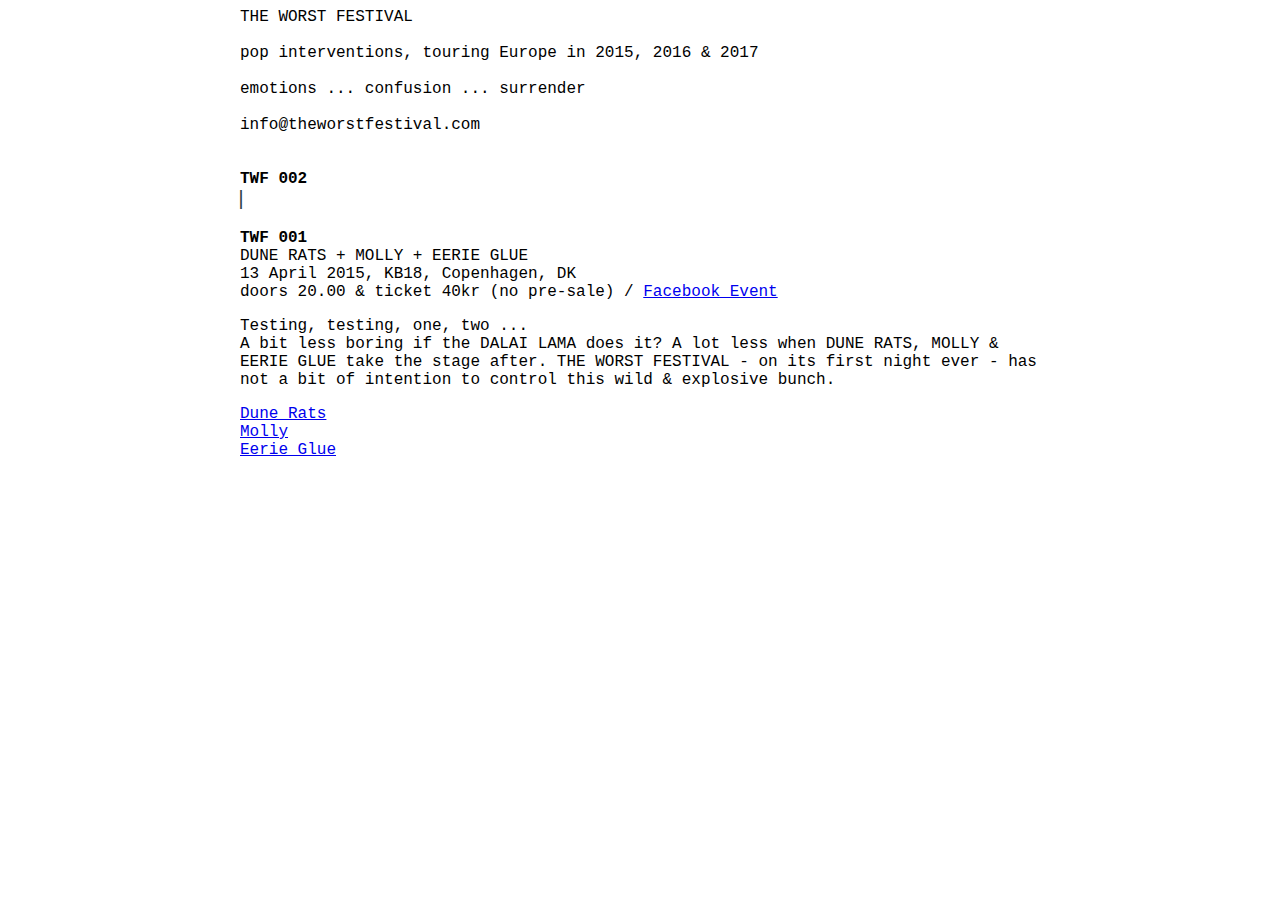
==== index.html @ e77328b7 "index fb event tekst" ====
<!DOCTYPE html>
<html>
<head>
	<meta name="viewport" content="width=device-width">
	<link rel="stylesheet" type="text/css" href="style.css">
	<title>THE WORST FESTIVAL</title>
	<style>
		body { font-family: "Courier New", "Times New Viking"}
	</style>
	<script type="text/javascript" src="http://ajax.googleapis.com/ajax/libs/jquery/1.10.2/jquery.min.js"></script>
	<script type="text/javascript" src="slide-fade-content.js"></script>
	<style type="text/css">
	.loader { border: 0 none; float: left; clear: both; margin: 100px 0 0 200px; }
</style>
</head>
<body>
	<div id="page-wrap">
		<header>
		</header>

		THE WORST FESTIVAL<br><br>

		pop interventions, touring Europe in 2015, 2016 &amp; 2017<br><br>

		emotions ... confusion ... surrender<br><br>

		<div class="infolink"><a href="mailto:info@theworstfestival.com">info@theworstfestival.com</a></div><br><br>
		
		<!--
		emotions - "good is the name of evil in the context of pop"
		confusion - "Pablo Picasso was not never called an asshole"
		surrender - "YOU WILL LOVE EACH OTHER"
		-->
		<b>TWF 002</b></br>
		<span id="typed-cursor" class="blinking">|</span></br></br>
		
		<b>TWF 001</b></br>
		DUNE RATS + MOLLY + EERIE GLUE </br>
		13 April 2015, KB18, Copenhagen, DK</br>
		doors 20.00 &amp; ticket 40kr (no pre-sale) / <a href="https://www.facebook.com/events/1395406594109963/" target="_blank">Facebook Event</a></br>
		<p>
		Testing, testing, one, two ...</br>
		A bit less boring if the DALAI LAMA does it? A lot less when DUNE RATS, MOLLY &amp; EERIE GLUE take the stage after. THE WORST FESTIVAL &#45; on its first night ever &#45; has not a bit of intention to control this wild &amp; explosive bunch.
		</p>
		<ul style="list-style-type:none">
			<li><a class="more" href="#first-item">Dune Rats</a></li>
			<li><a class="more" href="#second-item">Molly</a></li>
			<li><a class="more" href="#third-item">Eerie Glue</a></li>
		</ul>
		<div id="ajax"></div>
		
	</div>

</body>
</html>
---- style.css ----
html, body {
    height: 100%;
	
}

a:visited{color:blue}

#page-wrap {
     width: 800px;
     margin: 0 auto;
}
header {
    float: right;
	 
	}
.infolink a {
    text-decoration: none;
	color: black;
	}

.bandlinks a {
    text-decoration: none;
	color: black;
	}

ul {
    margin: 0 0; padding: 0 0;}

#typed-cursor {
	font-weight: bolder;
    font-size: 20px;
    color: black;
    margin-left: -5px;

	}
	 
.slogan {
	color: #2E3D48;
	font-size: 30px;
	position: absolute;
	top: 50%;
	text-align: center;
	margin: -60px 0 0 0;
	display: block;
	width: 100%;
}

#typed-cursor {
	color: #2E3D48;
	font-weight: 100;
}

#typed-cursor.blinking {
  -webkit-animation: 1s blink step-end infinite;
	-moz-animation: 1s blink step-end infinite;
	-ms-animation: 1s blink step-end infinite;
	-o-animation: 1s blink step-end infinite;
	animation: 1s blink step-end infinite;
}

@keyframes "blink" {
	from,to {
	color: transparent;
}
 50% {
    color: black;
 }

}

@-moz-keyframes blink {
	from,to {
	color: transparent;
}
 50% {
   color: black;
 }

}

@-webkit-keyframes "blink" {
	from,to {
	color: transparent;
}
 50% {
   color: black;
 }

}

@-ms-keyframes "blink" {
	from,to {
	color: transparent;
}
 50% {
   color: black;
 }

}

@-o-keyframes "blink" {
	from,to {
	color: transparent;
}
 50% {
   color: black;
 }
}

@-ms-viewport{
  width: device-width;
}

@media max-width: 400px {
        body {
          font-size: 13px;
          font-weight: bold;

        }
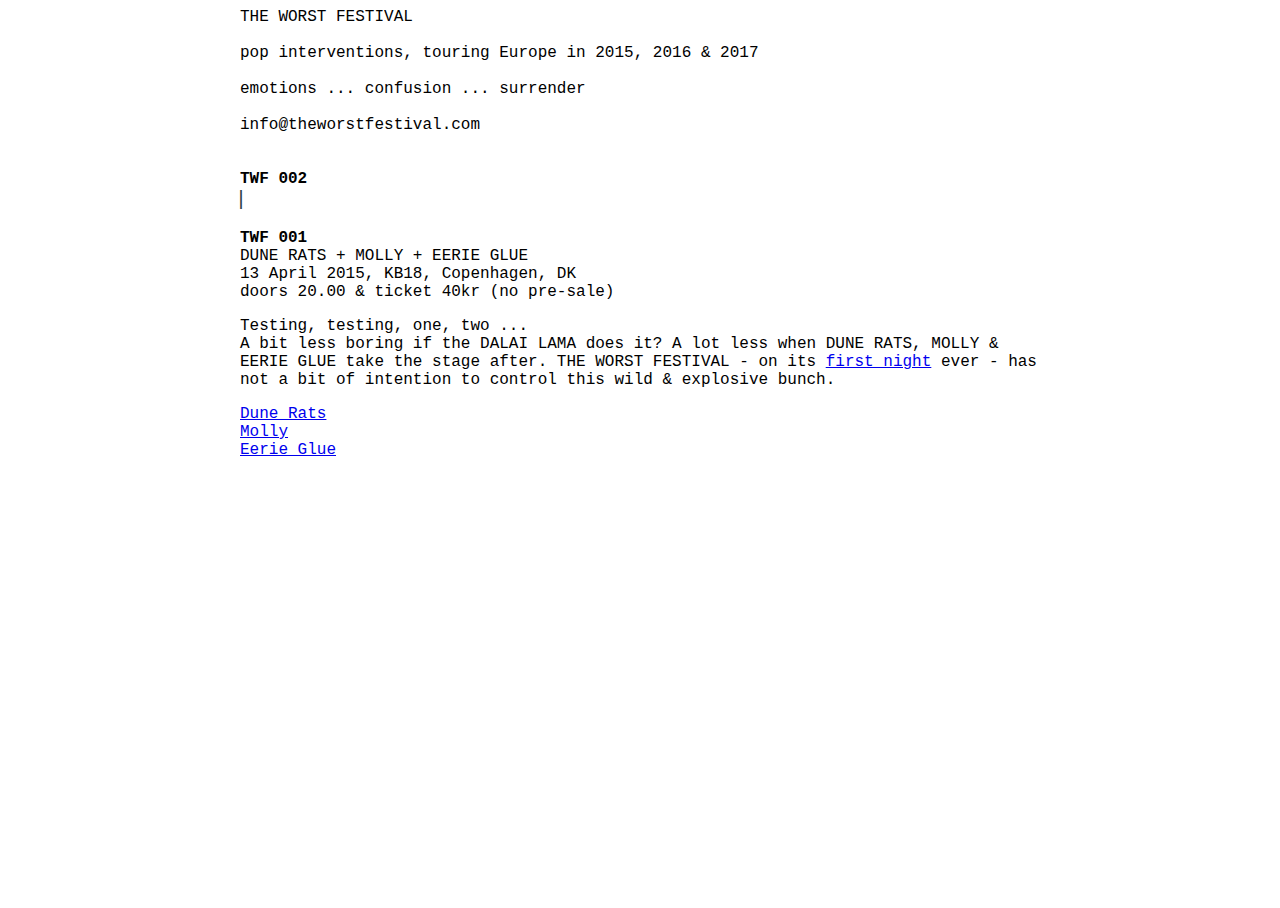
==== commit 04c7a11d: "index fb event in tekst gelinked" ====
--- a/index.html
+++ b/index.html
@@ -37,10 +37,10 @@
 		<b>TWF 001</b></br>
 		DUNE RATS + MOLLY + EERIE GLUE </br>
 		13 April 2015, KB18, Copenhagen, DK</br>
-		doors 20.00 &amp; ticket 40kr (no pre-sale) / <a href="https://www.facebook.com/events/1395406594109963/" target="_blank">Facebook Event</a></br>
+		doors 20.00 &amp; ticket 40kr (no pre-sale)</br>
 		<p>
 		Testing, testing, one, two ...</br>
-		A bit less boring if the DALAI LAMA does it? A lot less when DUNE RATS, MOLLY &amp; EERIE GLUE take the stage after. THE WORST FESTIVAL &#45; on its first night ever &#45; has not a bit of intention to control this wild &amp; explosive bunch.
+		A bit less boring if the DALAI LAMA does it? A lot less when DUNE RATS, MOLLY &amp; EERIE GLUE take the stage after. THE WORST FESTIVAL &#45; on its <a href="https://www.facebook.com/events/1395406594109963/" target="_blank">first night</a> ever &#45; has not a bit of intention to control this wild &amp; explosive bunch.
 		</p>
 		<ul style="list-style-type:none">
 			<li><a class="more" href="#first-item">Dune Rats</a></li>
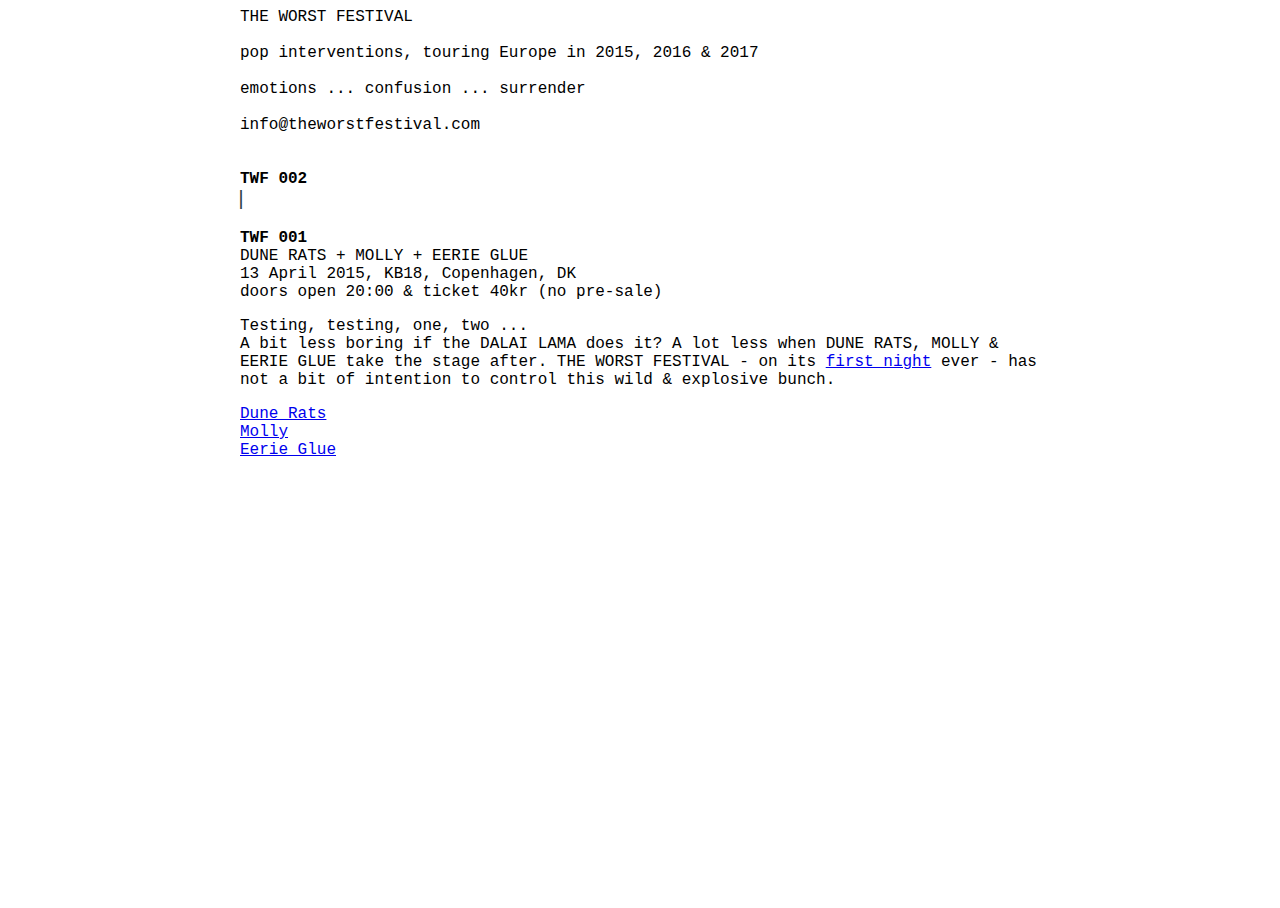
==== commit 68c7dfe6: "kleine tekst aanpassingen" ====
--- a/index.html
+++ b/index.html
@@ -37,7 +37,7 @@
 		<b>TWF 001</b></br>
 		DUNE RATS + MOLLY + EERIE GLUE </br>
 		13 April 2015, KB18, Copenhagen, DK</br>
-		doors 20.00 &amp; ticket 40kr (no pre-sale)</br>
+		doors open 20:00 &amp; ticket 40kr (no pre-sale)</br>
 		<p>
 		Testing, testing, one, two ...</br>
 		A bit less boring if the DALAI LAMA does it? A lot less when DUNE RATS, MOLLY &amp; EERIE GLUE take the stage after. THE WORST FESTIVAL &#45; on its <a href="https://www.facebook.com/events/1395406594109963/" target="_blank">first night</a> ever &#45; has not a bit of intention to control this wild &amp; explosive bunch.
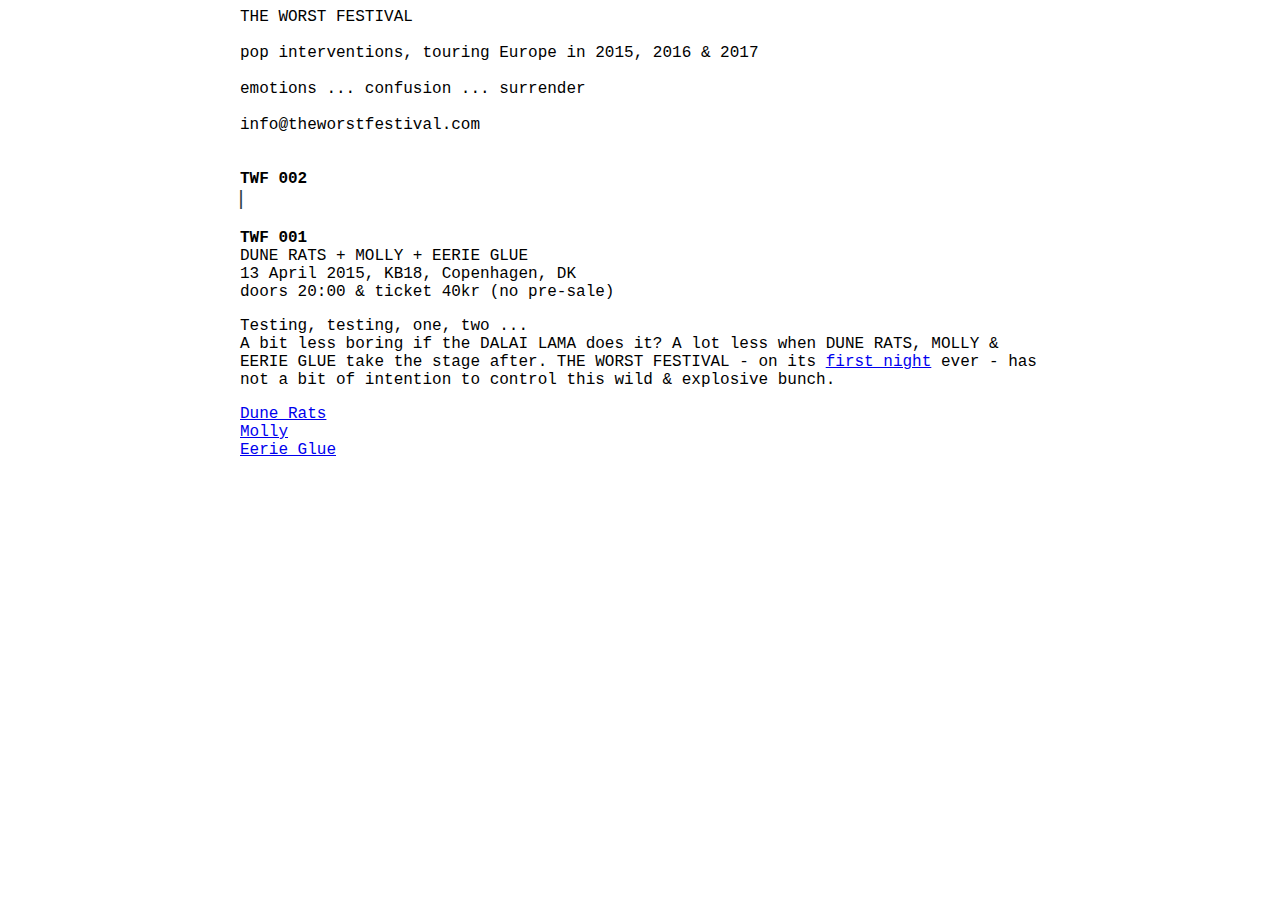
==== commit 9c31245b: "kleine aanpassingen" ====
--- a/index.html
+++ b/index.html
@@ -37,7 +37,7 @@
 		<b>TWF 001</b></br>
 		DUNE RATS + MOLLY + EERIE GLUE </br>
 		13 April 2015, KB18, Copenhagen, DK</br>
-		doors open 20:00 &amp; ticket 40kr (no pre-sale)</br>
+		doors 20:00 &amp; ticket 40kr (no pre-sale)</br>
 		<p>
 		Testing, testing, one, two ...</br>
 		A bit less boring if the DALAI LAMA does it? A lot less when DUNE RATS, MOLLY &amp; EERIE GLUE take the stage after. THE WORST FESTIVAL &#45; on its <a href="https://www.facebook.com/events/1395406594109963/" target="_blank">first night</a> ever &#45; has not a bit of intention to control this wild &amp; explosive bunch.
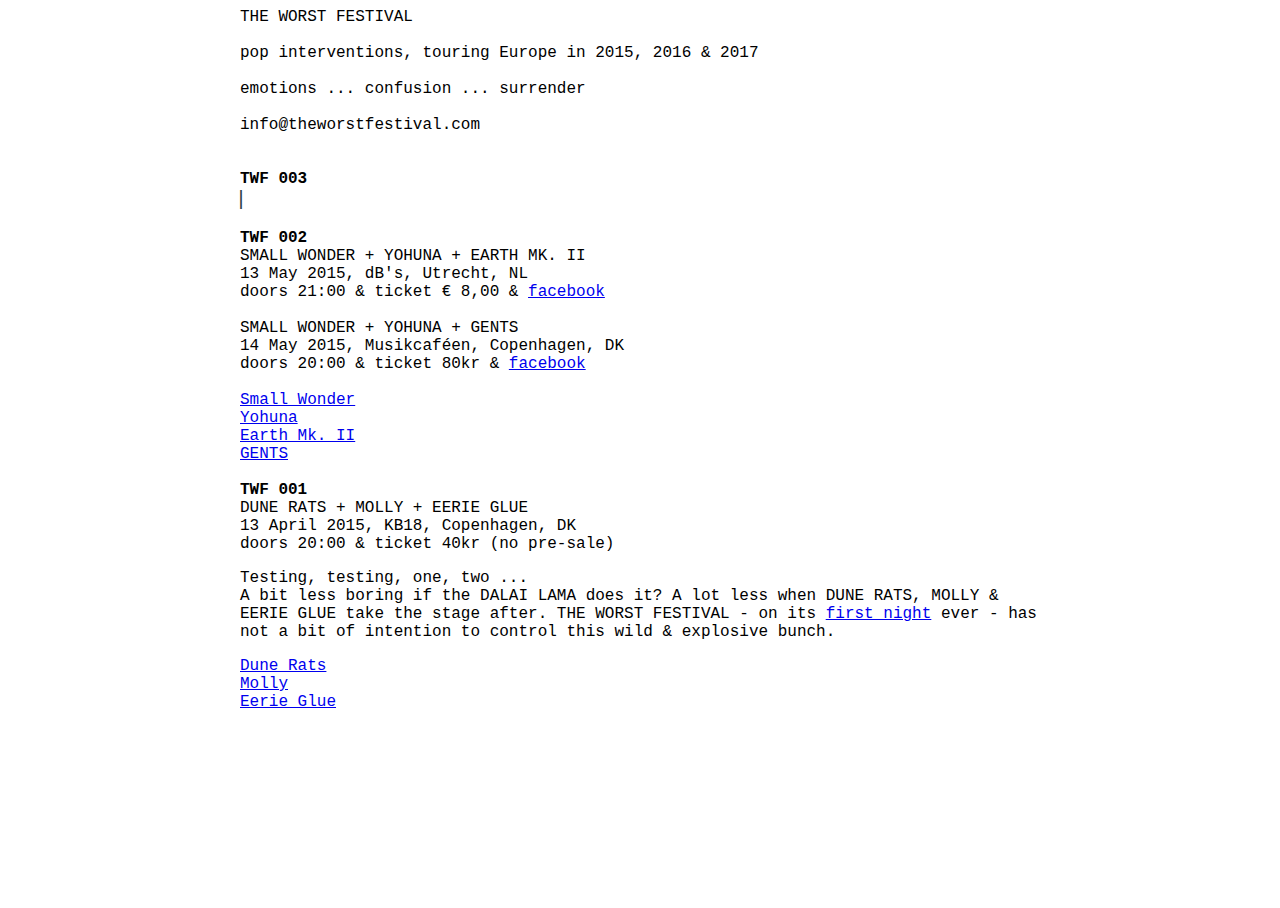
==== commit 7369141a: "twf002 event toegevoegd aan homepage" ====
--- a/index.html
+++ b/index.html
@@ -31,9 +31,30 @@
 		confusion - "Pablo Picasso was not never called an asshole"
 		surrender - "YOU WILL LOVE EACH OTHER"
 		-->
-		<b>TWF 002</b></br>
+		<b>TWF 003</b></br>
 		<span id="typed-cursor" class="blinking">|</span></br></br>
 		
+		<b>TWF 002</b></br>
+		SMALL WONDER + YOHUNA + EARTH MK. II </br>
+		13 May 2015, dB's, Utrecht, NL</br>
+		doors 21:00 &amp; ticket &euro; 8,00 &amp; <a href="https://www.facebook.com/events/936796479685448/" target="_blank">facebook</a>
+</br>
+		
+		</br>
+		SMALL WONDER + YOHUNA + GENTS </br>
+		14 May 2015, Musikcaf&eacute;en, Copenhagen, DK</br>
+		doors 20:00 &amp; ticket 80kr &amp; <a href="https://www.facebook.com/events/470922776389111/" target="_blank">facebook</a>
+		</br>
+		</br>
+		<ul style="list-style-type:none">
+			<li><a class="more2" href="#fourth-item">Small Wonder</a></li>
+			<li><a class="more2" href="#fifth-item">Yohuna</a></li>
+			<li><a class="more2" href="#sixth-item">Earth Mk. II</a></li>
+			<li><a class="more2" href="#seventh-item">GENTS</a></li>
+		</ul>
+		<div id="ajax2"></div>
+		</br>
+
 		<b>TWF 001</b></br>
 		DUNE RATS + MOLLY + EERIE GLUE </br>
 		13 April 2015, KB18, Copenhagen, DK</br>
@@ -43,11 +64,11 @@
 		A bit less boring if the DALAI LAMA does it? A lot less when DUNE RATS, MOLLY &amp; EERIE GLUE take the stage after. THE WORST FESTIVAL &#45; on its <a href="https://www.facebook.com/events/1395406594109963/" target="_blank">first night</a> ever &#45; has not a bit of intention to control this wild &amp; explosive bunch.
 		</p>
 		<ul style="list-style-type:none">
-			<li><a class="more" href="#first-item">Dune Rats</a></li>
-			<li><a class="more" href="#second-item">Molly</a></li>
-			<li><a class="more" href="#third-item">Eerie Glue</a></li>
+			<li><a class="more1" href="#first-item">Dune Rats</a></li>
+			<li><a class="more1" href="#second-item">Molly</a></li>
+			<li><a class="more1" href="#third-item">Eerie Glue</a></li>
 		</ul>
-		<div id="ajax"></div>
+		<div id="ajax1"></div>
 		
 	</div>
 
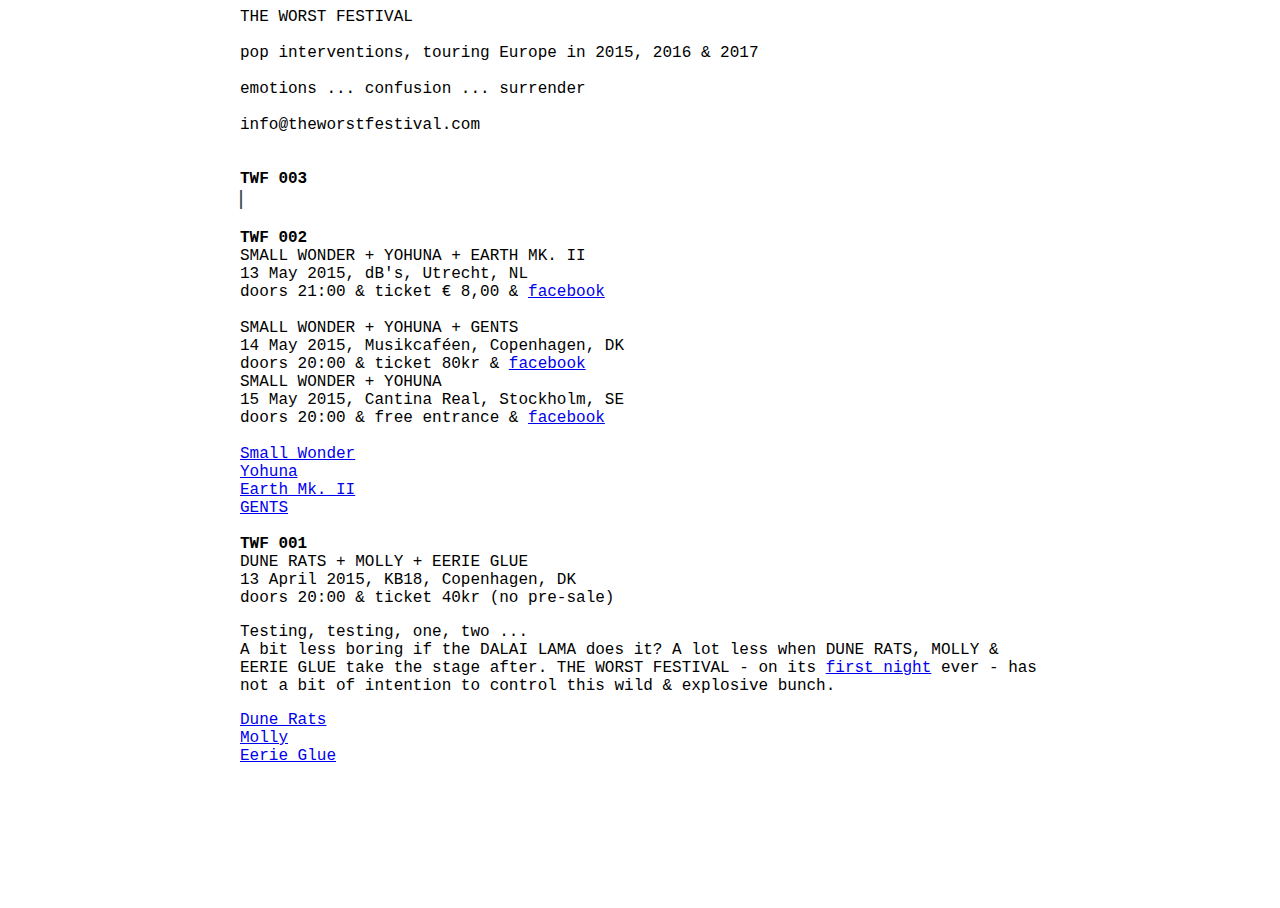
==== commit c31dfc81: "favicon items + small wonder stockholm concert" ====
--- a/index.html
+++ b/index.html
@@ -1,6 +1,23 @@
 <!DOCTYPE html>
 <html>
 <head>
+	<link rel="apple-touch-icon" sizes="57x57" href="/favicon/apple-icon-57x57.png">
+	<link rel="apple-touch-icon" sizes="60x60" href="/favicon/apple-icon-60x60.png">
+	<link rel="apple-touch-icon" sizes="72x72" href="/favicon/apple-icon-72x72.png">
+	<link rel="apple-touch-icon" sizes="76x76" href="/favicon/apple-icon-76x76.png">
+	<link rel="apple-touch-icon" sizes="114x114" href="/favicon/apple-icon-114x114.png">
+	<link rel="apple-touch-icon" sizes="120x120" href="/favicon/apple-icon-120x120.png">
+	<link rel="apple-touch-icon" sizes="144x144" href="/favicon/apple-icon-144x144.png">
+	<link rel="apple-touch-icon" sizes="152x152" href="/favicon/apple-icon-152x152.png">
+	<link rel="apple-touch-icon" sizes="180x180" href="/favicon/apple-icon-180x180.png">
+	<link rel="icon" type="image/png" sizes="192x192"  href="/favicon/android-icon-192x192.png">
+	<link rel="icon" type="image/png" sizes="32x32" href="/favicon/favicon-32x32.png">
+	<link rel="icon" type="image/png" sizes="96x96" href="/favicon/favicon-96x96.png">
+	<link rel="icon" type="image/png" sizes="16x16" href="/favicon/favicon-16x16.png">
+	<link rel="manifest" href="/manifest.json">
+	<meta name="msapplication-TileColor" content="#ffffff">
+	<meta name="msapplication-TileImage" content="/ms-icon-144x144.png">
+	<meta name="theme-color" content="#ffffff">
 	<meta name="viewport" content="width=device-width">
 	<link rel="stylesheet" type="text/css" href="style.css">
 	<title>THE WORST FESTIVAL</title>
@@ -45,6 +62,10 @@
 		14 May 2015, Musikcaf&eacute;en, Copenhagen, DK</br>
 		doors 20:00 &amp; ticket 80kr &amp; <a href="https://www.facebook.com/events/470922776389111/" target="_blank">facebook</a>
 		</br>
+		SMALL WONDER + YOHUNA</br>
+		15 May 2015, Cantina Real, Stockholm, SE</br>
+		doors 20:00 &amp; free entrance &amp; <a href="https://www.facebook.com/events/367103570150422/" target="_blank">facebook</a>
+</br>
 		</br>
 		<ul style="list-style-type:none">
 			<li><a class="more2" href="#fourth-item">Small Wonder</a></li>
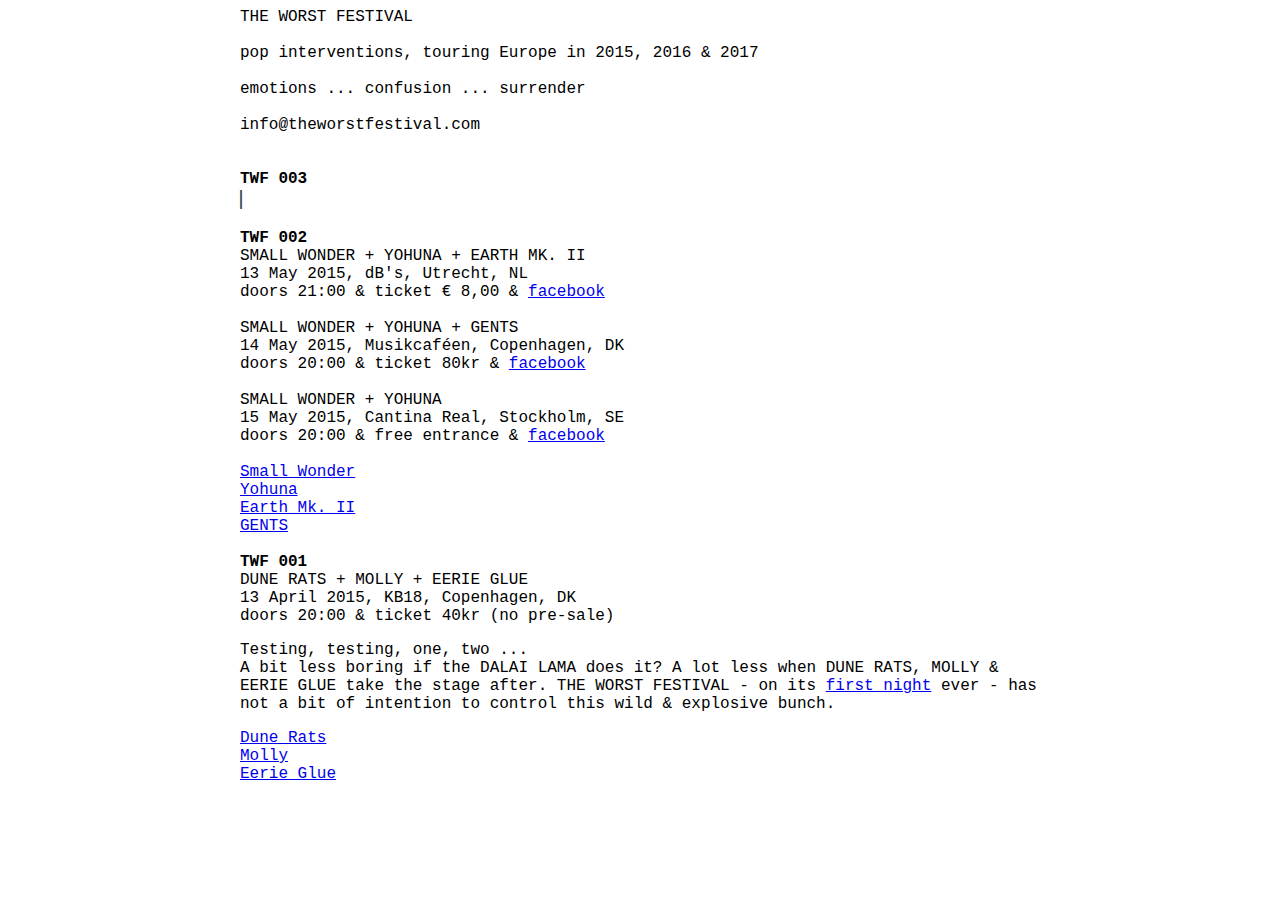
==== commit d92b167f: "extra br yachter stockholm gig" ====
--- a/index.html
+++ b/index.html
@@ -61,7 +61,7 @@
 		SMALL WONDER + YOHUNA + GENTS </br>
 		14 May 2015, Musikcaf&eacute;en, Copenhagen, DK</br>
 		doors 20:00 &amp; ticket 80kr &amp; <a href="https://www.facebook.com/events/470922776389111/" target="_blank">facebook</a>
-		</br>
+		</br></br>
 		SMALL WONDER + YOHUNA</br>
 		15 May 2015, Cantina Real, Stockholm, SE</br>
 		doors 20:00 &amp; free entrance &amp; <a href="https://www.facebook.com/events/367103570150422/" target="_blank">facebook</a>
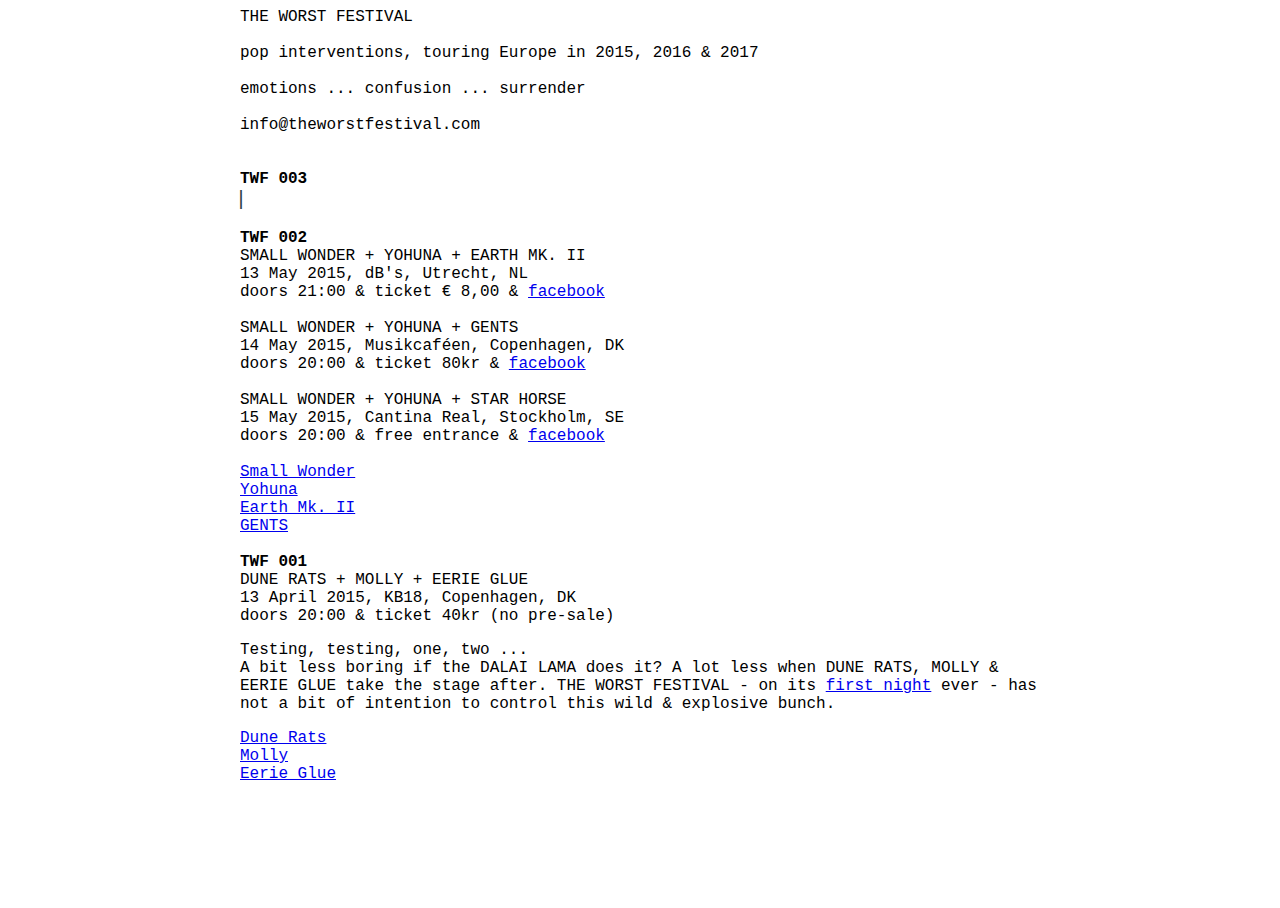
==== commit 73edf047: "star horse toegevoegd" ====
--- a/index.html
+++ b/index.html
@@ -62,7 +62,7 @@
 		14 May 2015, Musikcaf&eacute;en, Copenhagen, DK</br>
 		doors 20:00 &amp; ticket 80kr &amp; <a href="https://www.facebook.com/events/470922776389111/" target="_blank">facebook</a>
 		</br></br>
-		SMALL WONDER + YOHUNA</br>
+		SMALL WONDER + YOHUNA + STAR HORSE</br>
 		15 May 2015, Cantina Real, Stockholm, SE</br>
 		doors 20:00 &amp; free entrance &amp; <a href="https://www.facebook.com/events/367103570150422/" target="_blank">facebook</a>
 </br>
